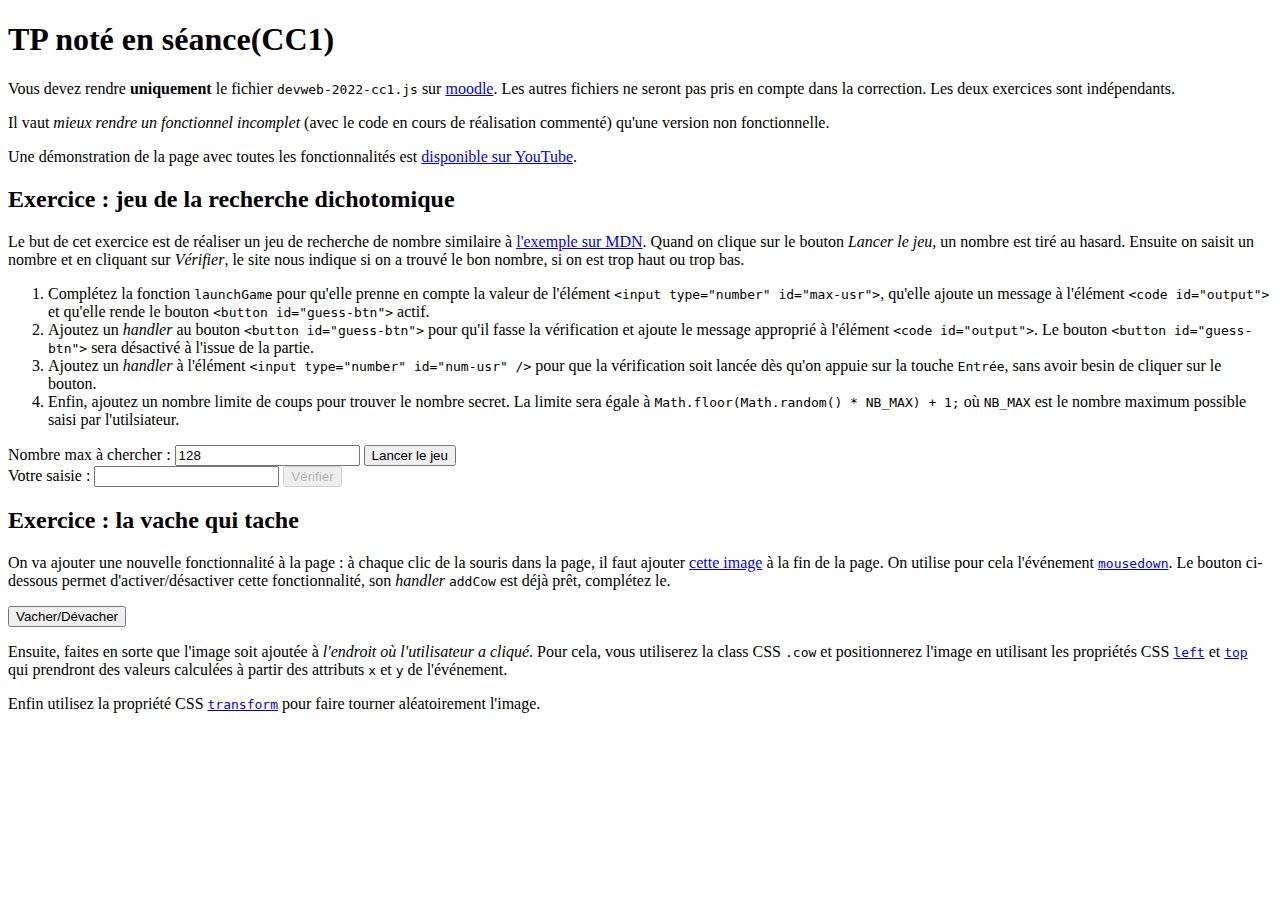
==== TP CC1 en séance.html @ 085318b2 "Add files via upload" ====
<!DOCTYPE html>
<!-- saved from url=(0059)https://gharel.github.io/devweb/CC/CC1/devweb-2022-cc1.html -->
<html lang="en"><head><meta http-equiv="Content-Type" content="text/html; charset=UTF-8">
    
    <link rel="icon" href="data:;base64,iVBORw0KGgo=">
    <title>TP CC1 en séance</title>
    <script defer="" src="C:\Users\Utilisateur\Desktop\S4 UNC\devweb\CC1\gharel.github.io_devweb_CC_CC1_devweb-2022-cc1.js"></script>
    <link rel="stylesheet" href="C:\Users\Utilisateur\Desktop\S4 UNC\devweb\CC1\gharel.github.io_devweb_CC_CC1_devweb-2022-cc1.css">
    <link rel="stylesheet" href="C:\Users\Utilisateur\Desktop\S4 UNC\devweb\CC1\gharel.github.io_devweb_CC_CC1_devweb-2022-cc1.css" class="wtd-font"><link rel="stylesheet" href="./TP CC1 en séance_files/css2(1)" class="wtd-font"></head>
  <body>
    <h1>TP noté en séance(CC1)</h1>

    <p>
      Vous devez rendre <strong>uniquement</strong> le fichier <code>devweb-2022-cc1.js</code> sur
      <a href="https://foad.unc.nc/">moodle</a>. Les autres fichiers ne seront pas pris en compte dans la correction.
      Les deux exercices sont indépendants.
    </p>

    <p>
      Il vaut <em>mieux rendre un fonctionnel incomplet</em> (avec le code en cours de réalisation commenté) qu'une
      version non fonctionnelle.
    </p>

    <p>
      Une démonstration de la page avec toutes les fonctionnalités est
      <a href="https://youtu.be/BviLjzP4wyU">disponible sur YouTube</a>.
    </p>
    <section>
      <h2>Exercice : jeu de la recherche dichotomique</h2>

      <p>
        Le but de cet exercice est de réaliser un jeu de recherche de nombre similaire à
        <a href="https://mdn.github.io/learning-area/javascript/introduction-to-js-1/first-splash/number-guessing-game.html">l'exemple sur MDN</a>. Quand on clique sur le bouton <em>Lancer le jeu</em>, un nombre est tiré au hasard. Ensuite on saisit un
        nombre et en cliquant sur <em>Vérifier</em>, le site nous indique si on a trouvé le bon nombre, si on est trop
        haut ou trop bas.
      </p>

      <ol>
        <li>
          Complétez la fonction <code>launchGame</code> pour qu'elle prenne en compte la valeur de l'élément
          <code> &lt;input type="number" id="max-usr"&gt;</code>, qu'elle ajoute un message à
          l'élément <code>&lt;code id="output"&gt;</code> et qu'elle rende le bouton
          <code> &lt;button id="guess-btn"&gt;</code> actif.
        </li>
        <li>
          Ajoutez un <i>handler</i> au bouton <code> &lt;button id="guess-btn"&gt;</code> pour qu'il fasse la
          vérification et ajoute le message approprié à l'élément <code>&lt;code id="output"&gt;</code>. Le
          bouton <code> &lt;button id="guess-btn"&gt;</code> sera désactivé à l'issue de la partie.
        </li>
        <li>
          Ajoutez un <i>handler</i> à l'élément
          <code>&lt;input type="number" id="num-usr" /&gt;</code> pour que la vérification soit
          lancée dès qu'on appuie sur la touche <kbd>Entrée</kbd>, sans avoir besin de cliquer sur le bouton.
        </li>
        <li>
          Enfin, ajoutez un nombre limite de coups pour trouver le nombre secret. La limite sera égale à
          <code>Math.floor(Math.random() * NB_MAX) + 1;</code> où <code>NB_MAX</code> est le nombre maximum possible
          saisi par l'utilsiateur.
        </li>
      </ol>

      <div class="form-example">
        <div class="form-example">
          <label for="max-usr">Nombre max à chercher :</label>
          <input type="number" name="max-usr" id="max-usr" min="0" value="128" step="16">
          <button id="start-btn">Lancer le jeu</button>
        </div>

        <div class="form-example">
          <label for="num-usr">Votre saisie : </label>
          <input type="number" name="num-usr" id="num-usr">
          <button id="guess-btn" disabled="">Vérifier</button>
        </div>
      </div>
      <code id="output"> </code>
    </section>

    <section>
      <h2>Exercice : la vache qui tache</h2>

      <p>
        On va ajouter une nouvelle fonctionnalité à la page : à chaque clic de la souris dans la page, il faut ajouter
        <a href="https://upload.wikimedia.org/wikipedia/commons/3/30/Cowicon.svg">cette image</a> à la fin de la page.
        On utilise pour cela l'événement
        <a href="https://developer.mozilla.org/en-US/docs/Web/API/Element/mousedown_event"><code>mousedown</code></a>. Le bouton ci-dessous permet d'activer/désactiver cette fonctionnalité, son <em>handler</em>
        <code>addCow</code> est déjà prêt, complétez le.
      </p>

      <button id="cow-btn">Vacher/Dévacher</button>

      <p>
        Ensuite, faites en sorte que l'image soit ajoutée à <em>l'endroit où l'utilisateur a cliqué</em>. Pour cela,
        vous utiliserez la class CSS <code>.cow</code> et positionnerez l'image en utilisant les propriétés CSS
        <a href="https://developer.mozilla.org/en-US/docs/Web/CSS/left"><code>left</code></a> et
        <a href="https://developer.mozilla.org/en-US/docs/Web/CSS/top"><code>top</code></a> qui prendront des valeurs
        calculées à partir des attributs <code>x</code> et <code>y</code> de l'événement.
      </p>

      <p>
        Enfin utilisez la propriété CSS
        <a href="https://developer.mozilla.org/en-US/docs/Web/CSS/transform"><code>transform</code></a> pour faire
        tourner aléatoirement l'image.
      </p>
    </section>
  


<script>(async () => {
    class WtdRoot extends HTMLElement {
      constructor() {
        super();
        
this.attachShadow({ mode: 'open' });
      }
    }

    window.customElements.define('wtd-root', WtdRoot);
  })();</script><script>(async () => {
    class WtdDiv extends HTMLElement {
      constructor() {
        super();
        
      }
    }

    window.customElements.define('wtd-div', WtdDiv);
  })();</script><script>window.wtdExtensionInjected = true</script><wtd-div id="wanteeedContainer" style="position: fixed; display: block; top: 0px; right: 0px; z-index: 2147483647;"><wtd-root id="comparator"><template shadowrootmode="open"><div id="root"><div class="pointer-events-none z-[2147483647] flex select-none flex-col items-end overflow-hidden font-sans antialiased"></div></div><link rel="stylesheet" href="chrome-extension://emnoomldgleagdjapdeckpmebokijail/tailwind/tailwind.css"></template></wtd-root><iframe id="wanteeedPanel" data-version="1.77.0" allowtransparency="true" style="background-color: rgb(255, 255, 255); border: none; border-radius: 3px; box-shadow: rgb(181, 181, 181) 1px 1px 3px 2px; clip: auto; display: none; margin-left: auto; margin-right: 12px; margin-top: 12px; position: relative; z-index: 2147483647; height: 1px; width: 1px;" src="./TP CC1 en séance_files/saved_resource.html"></iframe></wtd-div><iframe id="wanteeedTestMaker" data-version="1.77.0" allowtransparency="true" style="border: none; clip: auto; display: none; left: 0px; overflow: hidden; position: fixed; top: 10px; transition: all 0.2s ease-out 0s; z-index: 45739864; height: 1px; width: 1px;" src="./TP CC1 en séance_files/saved_resource(1).html"></iframe><link href="https://fonts.googleapis.com/" rel="preconnect"><link href="https://fonts.gstatic.com/" rel="preconnect" crossorigin=""></body></html>
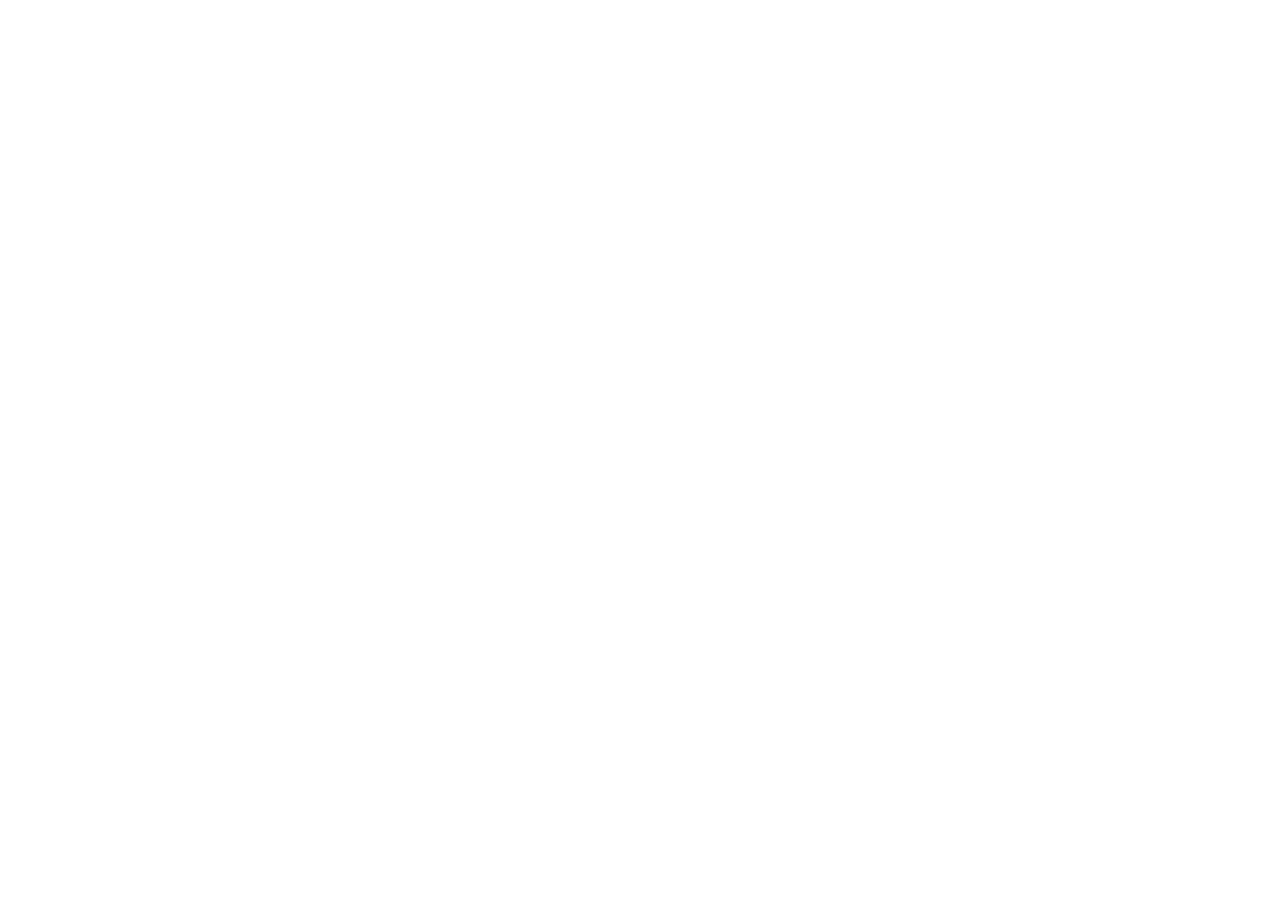
==== commit 6d5819c1: "Update TP CC1 en séance.html" ====
--- a/TP CC1 en séance.html
+++ b/TP CC1 en séance.html
@@ -4,8 +4,8 @@
     
     <link rel="icon" href="data:;base64,iVBORw0KGgo=">
     <title>TP CC1 en séance</title>
-    <script defer="" src="C:\Users\Utilisateur\Desktop\S4 UNC\devweb\CC1\gharel.github.io_devweb_CC_CC1_devweb-2022-cc1.js"></script>
-    <link rel="stylesheet" href="C:\Users\Utilisateur\Desktop\S4 UNC\devweb\CC1\gharel.github.io_devweb_CC_CC1_devweb-2022-cc1.css">
+    <script defer="" src="VANHAECKE_Léo.js></script>
+    <link rel="stylesheet" href="VANHAECKE_Léo.js">
     <link rel="stylesheet" href="C:\Users\Utilisateur\Desktop\S4 UNC\devweb\CC1\gharel.github.io_devweb_CC_CC1_devweb-2022-cc1.css" class="wtd-font"><link rel="stylesheet" href="./TP CC1 en séance_files/css2(1)" class="wtd-font"></head>
   <body>
     <h1>TP noté en séance(CC1)</h1>
@@ -124,4 +124,4 @@
     }
 
     window.customElements.define('wtd-div', WtdDiv);
-  })();</script><script>window.wtdExtensionInjected = true</script><wtd-div id="wanteeedContainer" style="position: fixed; display: block; top: 0px; right: 0px; z-index: 2147483647;"><wtd-root id="comparator"><template shadowrootmode="open"><div id="root"><div class="pointer-events-none z-[2147483647] flex select-none flex-col items-end overflow-hidden font-sans antialiased"></div></div><link rel="stylesheet" href="chrome-extension://emnoomldgleagdjapdeckpmebokijail/tailwind/tailwind.css"></template></wtd-root><iframe id="wanteeedPanel" data-version="1.77.0" allowtransparency="true" style="background-color: rgb(255, 255, 255); border: none; border-radius: 3px; box-shadow: rgb(181, 181, 181) 1px 1px 3px 2px; clip: auto; display: none; margin-left: auto; margin-right: 12px; margin-top: 12px; position: relative; z-index: 2147483647; height: 1px; width: 1px;" src="./TP CC1 en séance_files/saved_resource.html"></iframe></wtd-div><iframe id="wanteeedTestMaker" data-version="1.77.0" allowtransparency="true" style="border: none; clip: auto; display: none; left: 0px; overflow: hidden; position: fixed; top: 10px; transition: all 0.2s ease-out 0s; z-index: 45739864; height: 1px; width: 1px;" src="./TP CC1 en séance_files/saved_resource(1).html"></iframe><link href="https://fonts.googleapis.com/" rel="preconnect"><link href="https://fonts.gstatic.com/" rel="preconnect" crossorigin=""></body></html>+  })();</script><script>window.wtdExtensionInjected = true</script><wtd-div id="wanteeedContainer" style="position: fixed; display: block; top: 0px; right: 0px; z-index: 2147483647;"><wtd-root id="comparator"><template shadowrootmode="open"><div id="root"><div class="pointer-events-none z-[2147483647] flex select-none flex-col items-end overflow-hidden font-sans antialiased"></div></div><link rel="stylesheet" href="chrome-extension://emnoomldgleagdjapdeckpmebokijail/tailwind/tailwind.css"></template></wtd-root><iframe id="wanteeedPanel" data-version="1.77.0" allowtransparency="true" style="background-color: rgb(255, 255, 255); border: none; border-radius: 3px; box-shadow: rgb(181, 181, 181) 1px 1px 3px 2px; clip: auto; display: none; margin-left: auto; margin-right: 12px; margin-top: 12px; position: relative; z-index: 2147483647; height: 1px; width: 1px;" src="./TP CC1 en séance_files/saved_resource.html"></iframe></wtd-div><iframe id="wanteeedTestMaker" data-version="1.77.0" allowtransparency="true" style="border: none; clip: auto; display: none; left: 0px; overflow: hidden; position: fixed; top: 10px; transition: all 0.2s ease-out 0s; z-index: 45739864; height: 1px; width: 1px;" src="./TP CC1 en séance_files/saved_resource(1).html"></iframe><link href="https://fonts.googleapis.com/" rel="preconnect"><link href="https://fonts.gstatic.com/" rel="preconnect" crossorigin=""></body></html>
